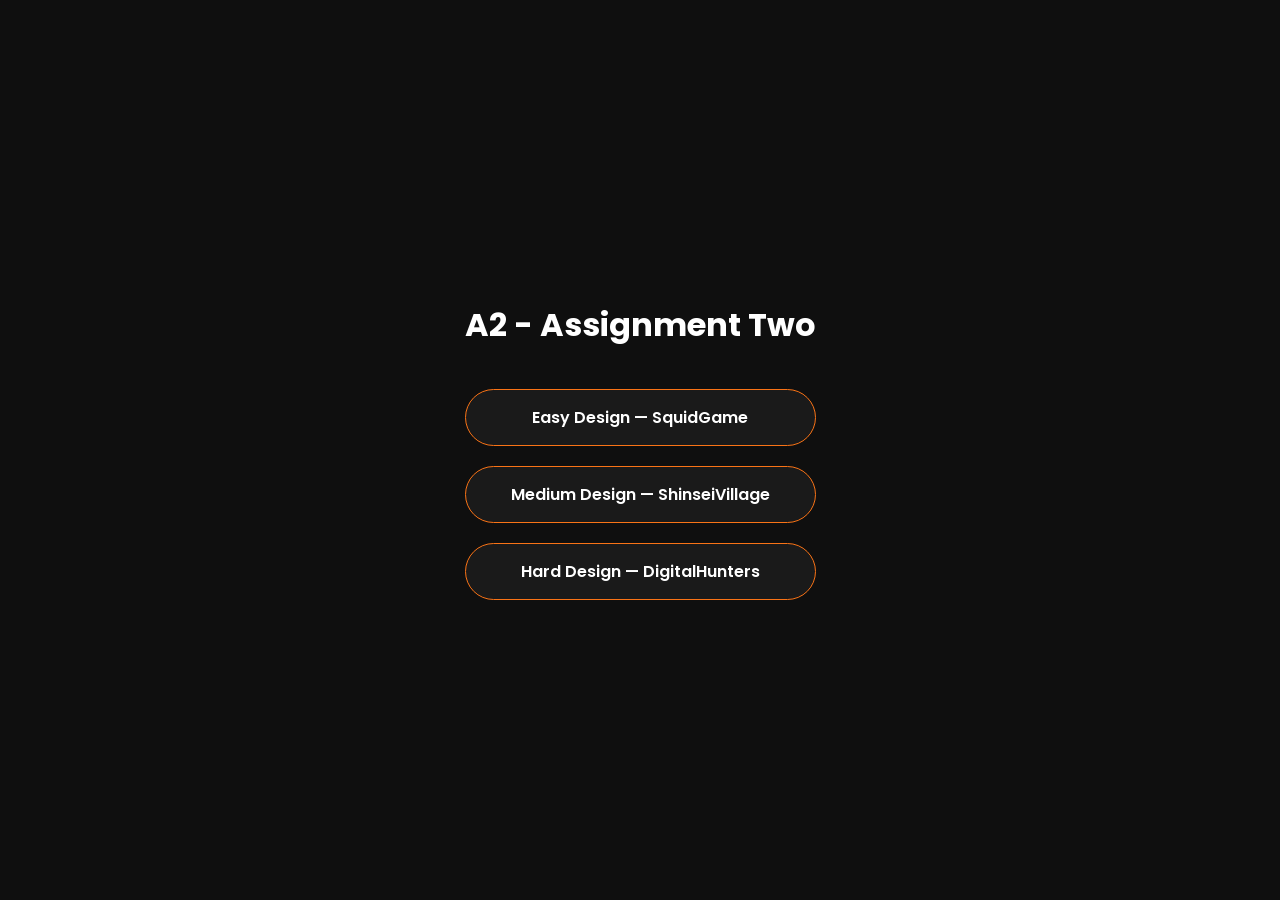
==== index.html @ 80236c4c "final changes" ====
<!doctype html>
<html lang="en">
  <head>
    <meta charset="UTF-8" />
    <meta name="viewport" content="width=device-width, initial-scale=1.0" />
    <title>A2 - Assignment Two</title>
    <link rel="stylesheet" href="style.css" />
    <link rel="preconnect" href="https://fonts.googleapis.com" />
    <link rel="preconnect" href="https://fonts.gstatic.com" crossorigin />
    <link
      href="https://fonts.googleapis.com/css2?family=Poppins:wght@400;600;700&display=swap"
      rel="stylesheet"
    />
  </head>
  <body>
    <div class="container">
      <h1>A2 - Assignment Two</h1>
      <div class="links">
        <a href="Easy/index.html">Easy Design — SquidGame</a>
        <a href="Medium/index.html">Medium Design — ShinseiVillage</a>
        <a href="Hard/index.html">Hard Design — DigitalHunters</a>
      </div>
    </div>
  </body>
</html>
---- style.css ----
* {
  margin: 0;
  padding: 0;
  box-sizing: border-box;
  font-family: "Poppins", sans-serif;
}

html,
body {
  height: 100%;
  width: 100%;
  background-color: #0f0f0f;
  color: white;
  display: flex;
  justify-content: center;
  align-items: center;
}

.container {
  text-align: center;
}

h1 {
  font-size: 32px;
  margin-bottom: 40px;
}

.links {
  display: flex;
  flex-direction: column;
  gap: 20px;
}

.links a {
  text-decoration: none;
  color: white;
  background-color: #1a1a1a;
  border: 1px solid #f97316;
  padding: 15px 40px;
  border-radius: 30px;
  font-weight: 600;
  transition: 0.3s ease;
}

.links a:hover {
  background-color: #f97316;
  color: black;
}
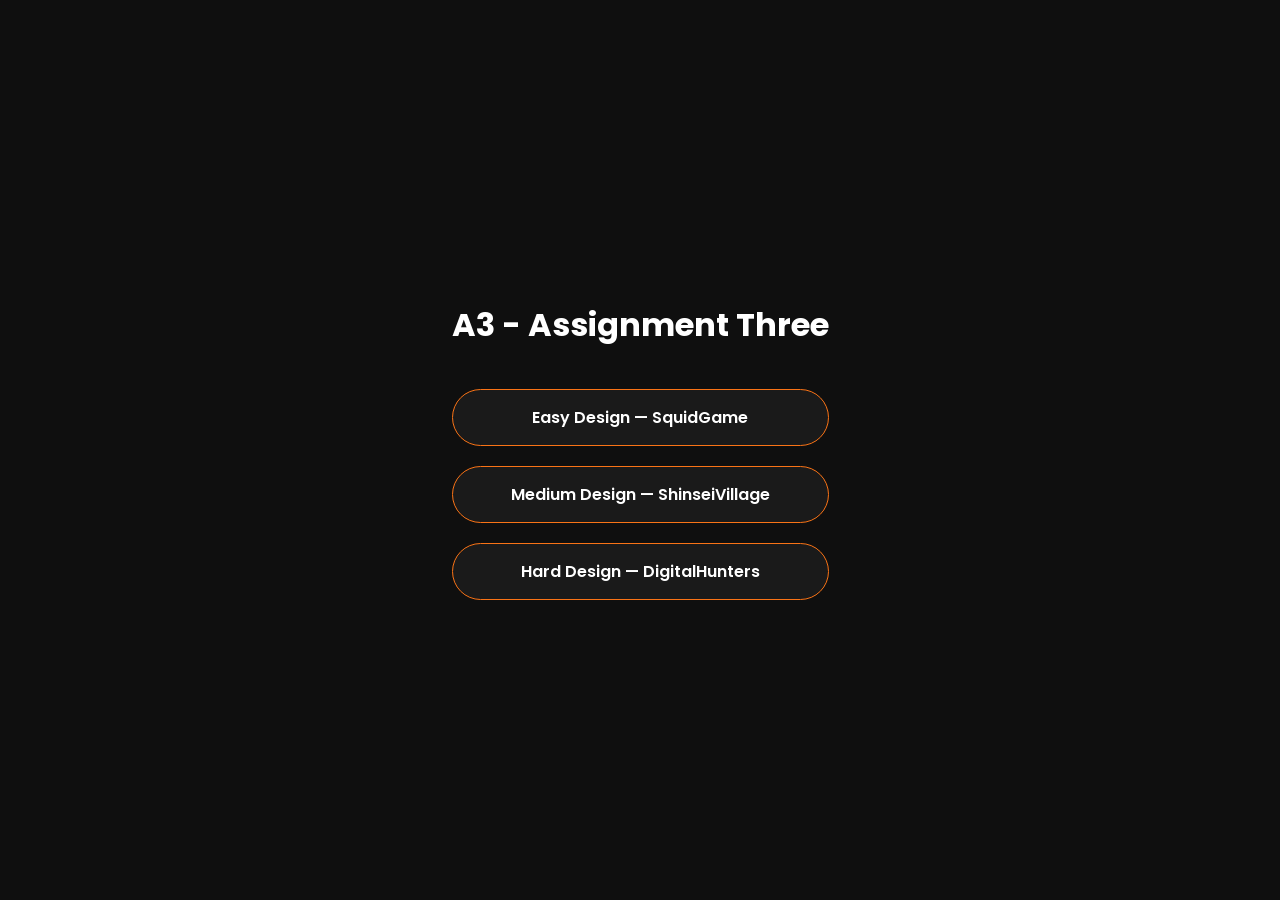
==== commit d7e4172b: "changes in title" ====
--- a/index.html
+++ b/index.html
@@ -14,7 +14,7 @@
   </head>
   <body>
     <div class="container">
-      <h1>A2 - Assignment Two</h1>
+      <h1>A3 - Assignment Three</h1>
       <div class="links">
         <a href="Easy/index.html">Easy Design — SquidGame</a>
         <a href="Medium/index.html">Medium Design — ShinseiVillage</a>
